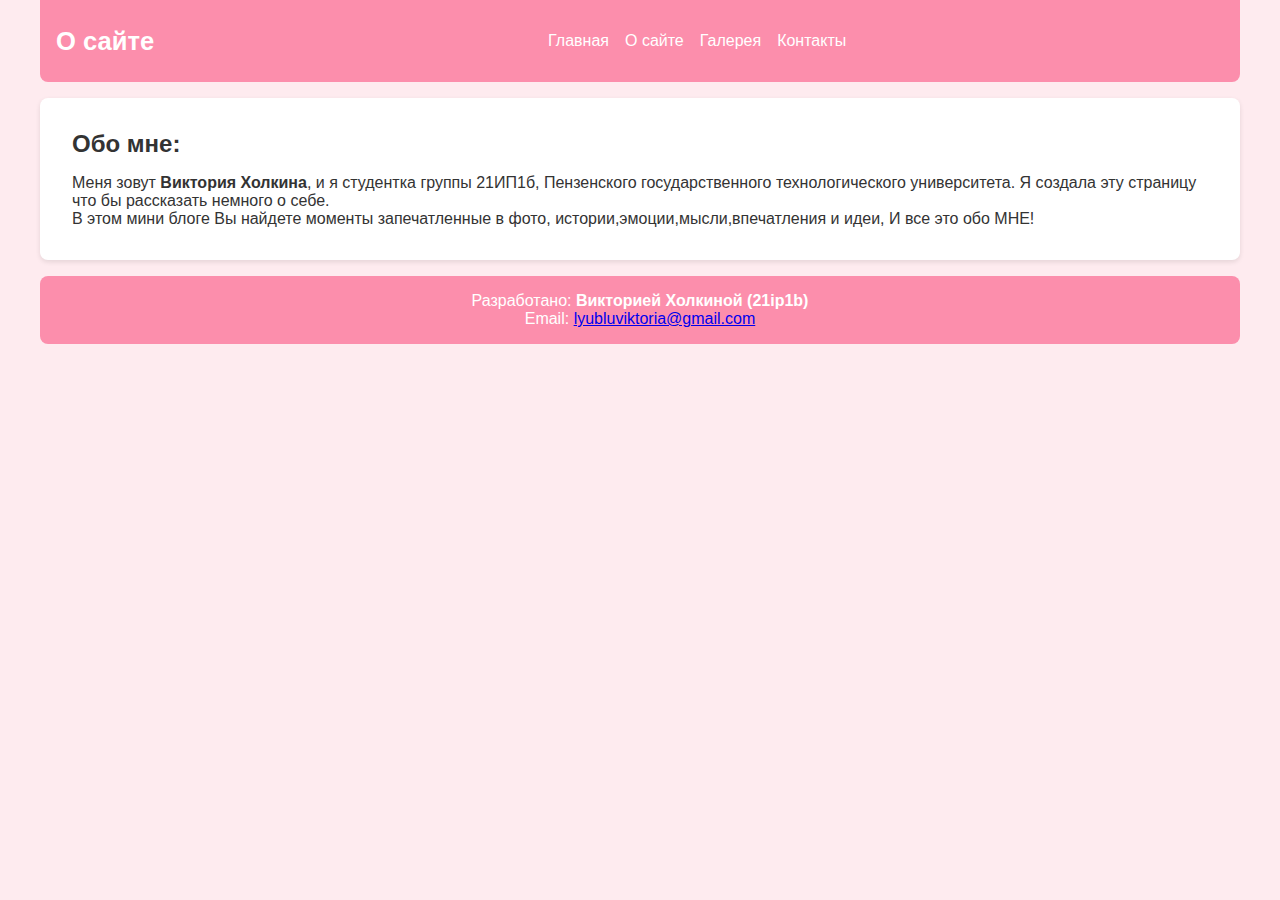
==== about.html @ 258dd384 "initilize" ====
<!DOCTYPE html>
<html>
<head>
    <meta http-equiv="Content-Type" content="text/html; charset=windows-1251">
    <title>� ����� - ���-���� �������� �������� (21ip1b)</title>
    <link rel="stylesheet" href="styles.css">
</head>
<body>
    <header>
        <h1>� �����</h1>
        <nav>
            <ul>
                <li><a href="index.html">�������</a></li>
                <li><a href="about.html">� �����</a></li>
                <li><a href="gallery.html">�������</a></li>
                <li><a href="contact.html">��������</a></li>
            </ul>
        </nav>
    </header>
    
    <main>
        <h2>��� ���:</h2>
        <p>
            ���� ����� <strong>�������� �������</strong>, � � ��������� ������ 21��1�, ����������� ���������������� ���������������� ������������. 
            � ������� ��� �������� ��� �� ���������� ������� � ����.
        </p>
        <p>
            � ���� ���� ����� �� ������� ������� ������������� � ����, �������,������,�����,����������� � ����, � ��� ��� ��� ���!
        </p>
    </main>
    
    <footer>
        <p>�����������: <strong>��������� �������� (21ip1b)</strong></p>
        <p>Email: <a href="mailto:lyubluviktoria@gmail.com">lyubluviktoria@gmail.com</a></p>
    </footer>
</body>
</html>
---- styles.css ----
/* styles.css */

/* Reset some default styles for consistency */
* {
    margin: 0;
    padding: 0;
    box-sizing: border-box;
}

/* Use a generic font family, not a specific one like Arial or Times */
body {
    font-family: sans-serif;
    background-color: #feebef; /* light gray background */
    color: #333;              /* dark gray text */
    margin: 0;
    padding: 0;
}

/* Container elements */
header, nav, main, footer {
    max-width: 1200px;
    margin: 0 auto;
    padding: 1rem;
}

/* Header styling */
header {
    display: flex;
    align-items: center;
    justify-content: space-between;
    background-color: #fc8eac; /* a bluish-purple color */
    color: #fff;
    border-radius: 0 0 8px 8px;
}

header h1 {
    margin: 0;
    font-size: 1.6rem;
}

/* Navigation menu */
nav ul {
    display: flex;
    list-style: none;
}

nav li {
    margin-left: 1rem;
}

nav a {
    color: #fff;
    text-decoration: none;
    font-weight: 500;
    transition: color 0.3s ease;
}

nav a:hover {
    color: #ffeb3b; /* a yellow accent color */
}

/* Main content styling */
main {
    background-color: #fff;
    padding: 2rem;
    margin-top: 1rem;
    margin-bottom: 1rem;
    border-radius: 8px;
    box-shadow: 0 2px 5px rgba(0,0,0,0.1);
}

main h2 {
    margin-bottom: 1rem;
}

/* Footer styling */
footer {
    text-align: center;
    background-color: #fc8eac;
    color: #fff;
    padding: 1rem;
    border-radius: 8px;
    margin-bottom: 0;
}

/* Figure and images */
figure {
    margin: 1rem 0;
    text-align: center;
}

figure img {
    max-width: 100%;
    height: auto;
    border-radius: 8px;
    transition: transform 0.3s ease;
}

figure img:hover {
    transform: scale(1.05); /* Slight zoom on hover */
}

figcaption {
    margin-top: 0.5rem;
    font-style: italic;
    color: #555;
}

/* Gallery grid container */
.gallery-container {
    display: grid;
    grid-template-columns: repeat(auto-fill, minmax(250px, 1fr));
    grid-gap: 1rem;
    margin-top: 1rem;
}

/* Forms */
form {
    display: flex;
    flex-direction: column;
    gap: 1rem;
    margin-top: 1rem;
}

label {
    font-weight: bold;
}

input[type="text"],
textarea {
    width: 100%;
    padding: 0.75rem;
    border: 1px solid #ccc;
    border-radius: 4px;
    font-size: 1rem;
}

input[type="submit"] {
    background-color: #3f51b5;
    color: #fff;
    border: none;
    padding: 0.75rem 1.5rem;
    border-radius: 4px;
    cursor: pointer;
    transition: background-color 0.3s ease;
    font-size: 1rem;
}

input[type="submit"]:hover {
    background-color: #303f9f;
}

/* Additional small tweaks for the nav bar on small screens */
@media (max-width: 600px) {
    nav ul {
        flex-direction: column;
        align-items: flex-start;
    }
    nav li {
        margin-left: 0;
        margin-bottom: 0.5rem;
    }
}
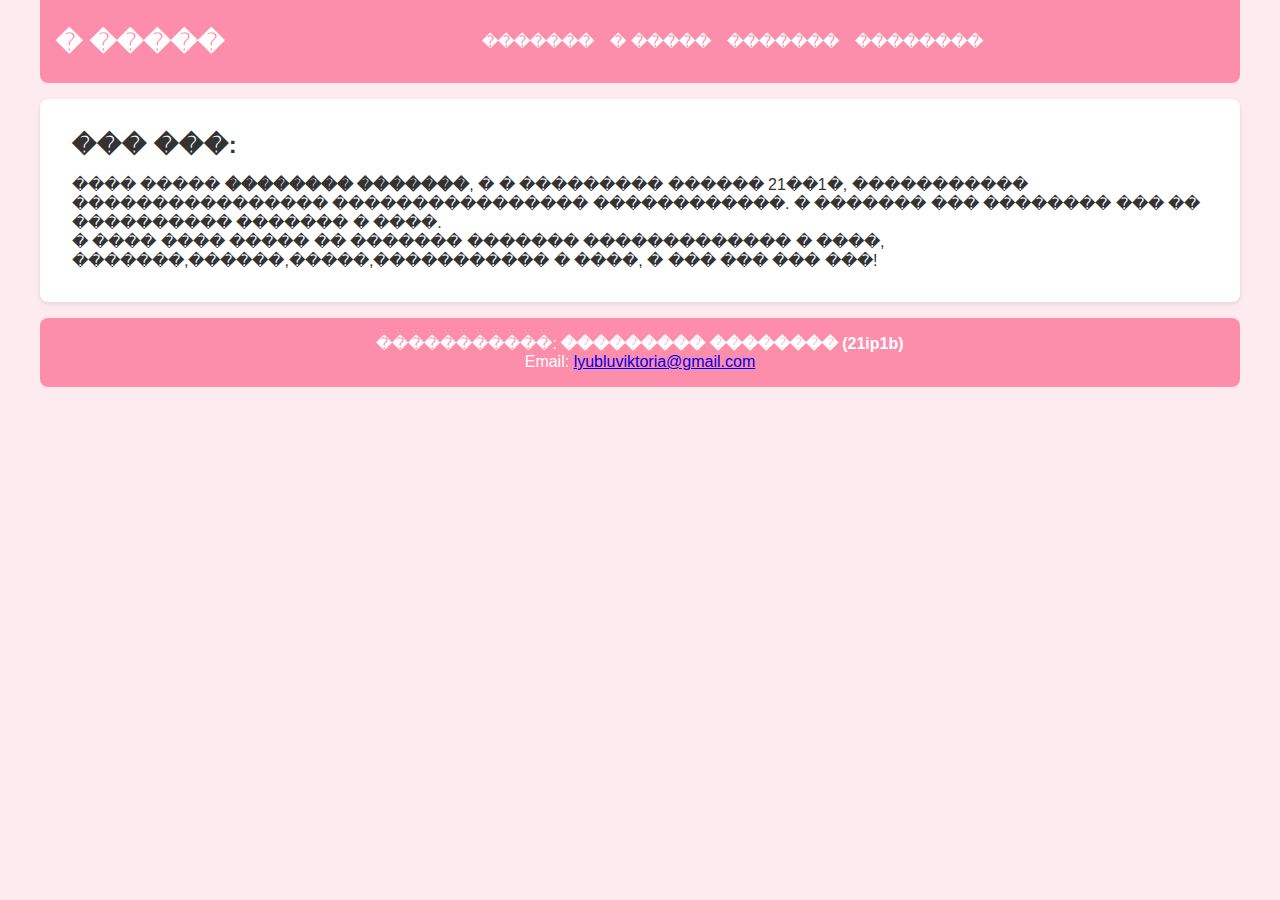
==== commit 78669aa4: "small fix" ====
--- a/about.html
+++ b/about.html
@@ -1,7 +1,7 @@
 <!DOCTYPE html>
 <html>
 <head>
-    <meta http-equiv="Content-Type" content="text/html; charset=windows-1251">
+    <meta content="text/html; charset=UTF-8" http-equiv="Content-Type">
     <title>� ����� - ���-���� �������� �������� (21ip1b)</title>
     <link rel="stylesheet" href="styles.css">
 </head>
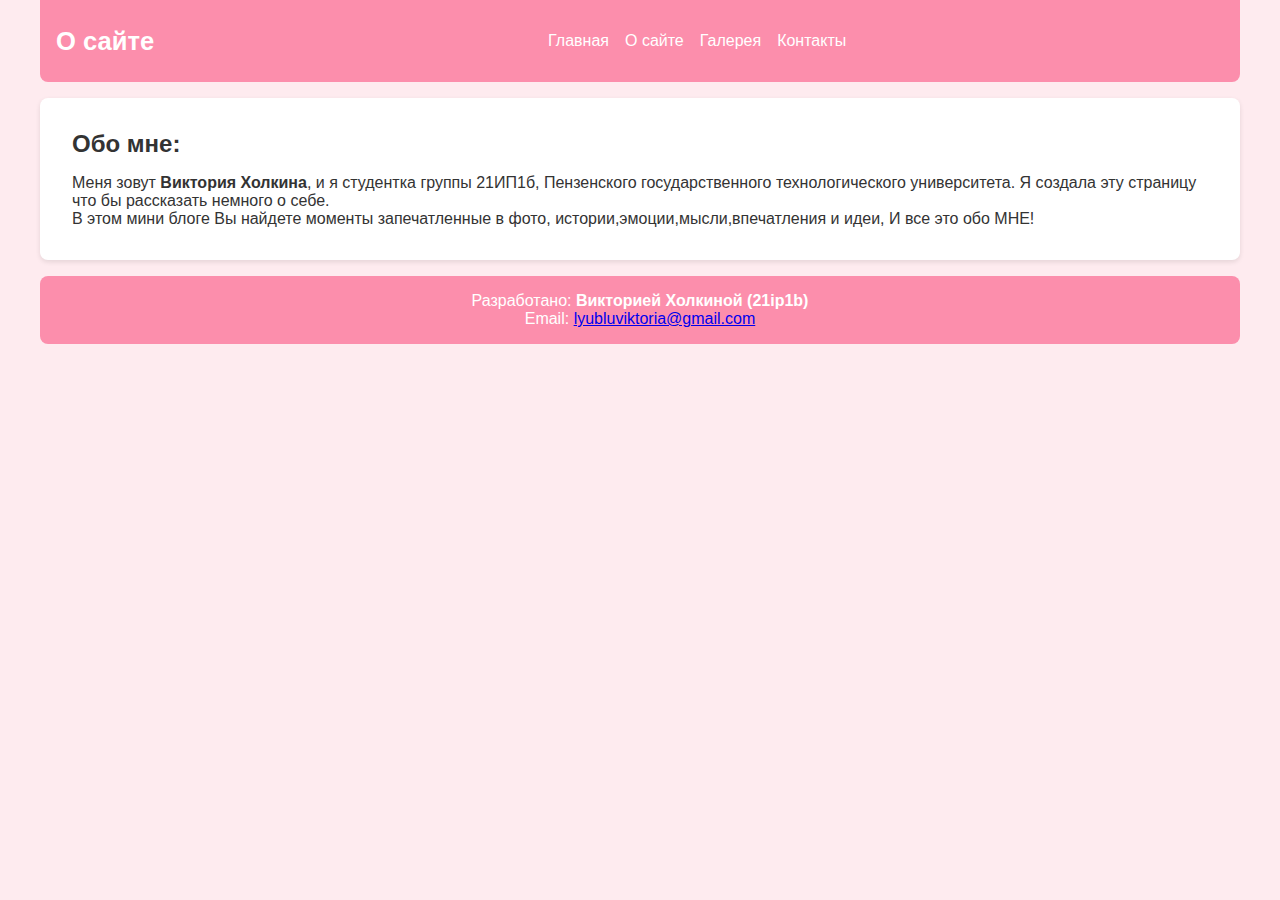
==== commit 55d093a2: "a" ====
--- a/about.html
+++ b/about.html
@@ -1,36 +1,36 @@
-<!DOCTYPE html>
+﻿<!DOCTYPE html>
 <html>
 <head>
-    <meta content="text/html; charset=UTF-8" http-equiv="Content-Type">
-    <title>� ����� - ���-���� �������� �������� (21ip1b)</title>
+    <meta charset="UTF-8">
+    <title>О сайте - Веб-сайт Виктории Холкиной (21ip1b)</title>
     <link rel="stylesheet" href="styles.css">
 </head>
 <body>
     <header>
-        <h1>� �����</h1>
+        <h1>О сайте</h1>
         <nav>
             <ul>
-                <li><a href="index.html">�������</a></li>
-                <li><a href="about.html">� �����</a></li>
-                <li><a href="gallery.html">�������</a></li>
-                <li><a href="contact.html">��������</a></li>
+                <li><a href="index.html">Главная</a></li>
+                <li><a href="about.html">О сайте</a></li>
+                <li><a href="gallery.html">Галерея</a></li>
+                <li><a href="contact.html">Контакты</a></li>
             </ul>
         </nav>
     </header>
     
     <main>
-        <h2>��� ���:</h2>
+        <h2>Обо мне:</h2>
         <p>
-            ���� ����� <strong>�������� �������</strong>, � � ��������� ������ 21��1�, ����������� ���������������� ���������������� ������������. 
-            � ������� ��� �������� ��� �� ���������� ������� � ����.
+            Меня зовут <strong>Виктория Холкина</strong>, и я студентка группы 21ИП1б, Пензенского государственного технологического университета. 
+            Я создала эту страницу что бы рассказать немного о себе.
         </p>
         <p>
-            � ���� ���� ����� �� ������� ������� ������������� � ����, �������,������,�����,����������� � ����, � ��� ��� ��� ���!
+            В этом мини блоге Вы найдете моменты запечатленные в фото, истории,эмоции,мысли,впечатления и идеи, И все это обо МНЕ!
         </p>
     </main>
     
     <footer>
-        <p>�����������: <strong>��������� �������� (21ip1b)</strong></p>
+        <p>Разработано: <strong>Викторией Холкиной (21ip1b)</strong></p>
         <p>Email: <a href="mailto:lyubluviktoria@gmail.com">lyubluviktoria@gmail.com</a></p>
     </footer>
 </body>
--- a/styles.css
+++ b/styles.css
@@ -1,4 +1,4 @@
-/* styles.css */
+﻿/* styles.css */
 
 /* Reset some default styles for consistency */
 * {
